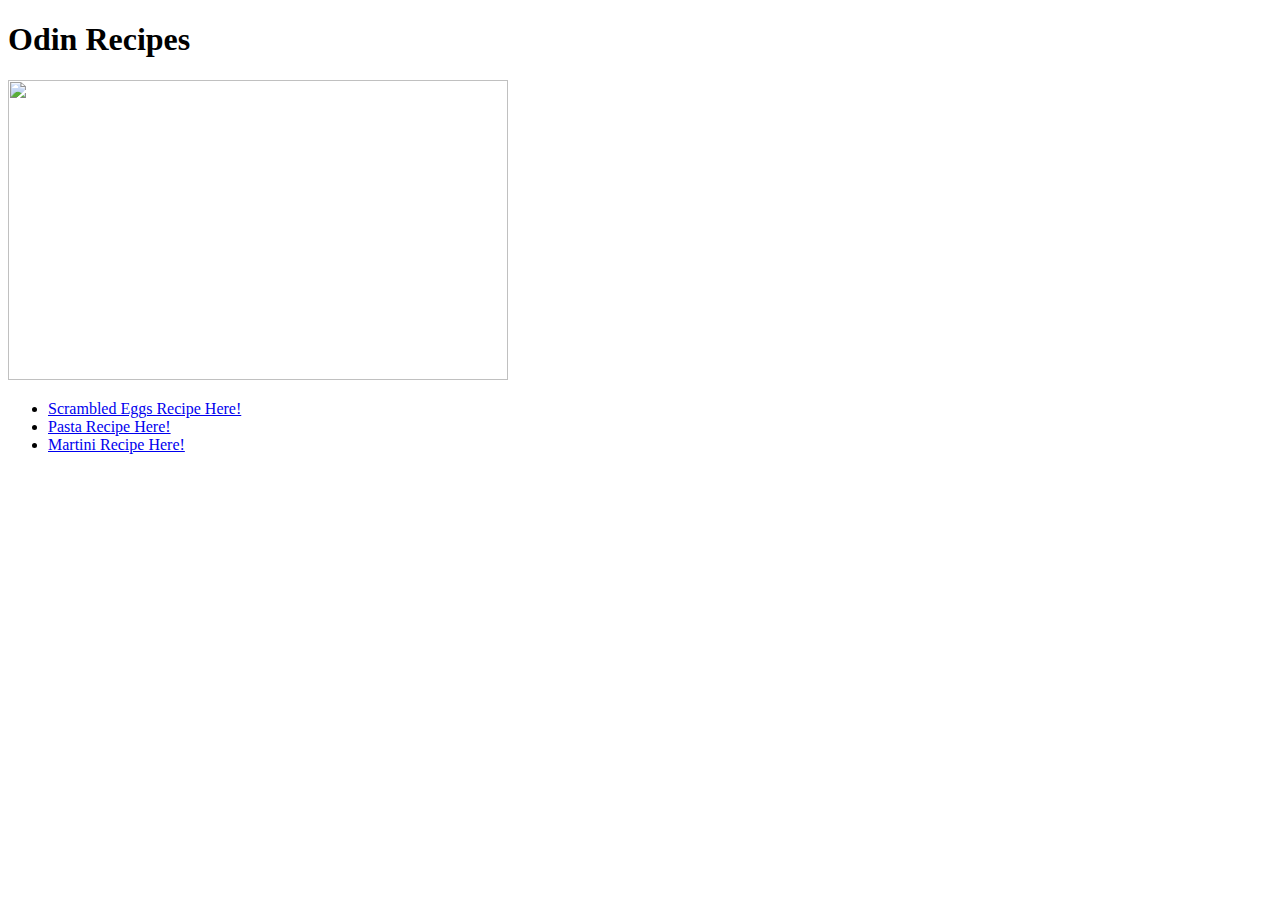
==== index.html @ 169fea9e "Add logo and links to other recipe pages in index.html" ====
<!DOCTYPE html>
<html lang="en">
<head>
    <meta charset="UTF-8">
    <meta name="viewport" content="width=device-width, initial-scale=1.0">
    <title>Recipes Homepage</title>
</head>

<body>
    <h1>Odin Recipes</h1>
    <img src="img/odin-logo.png" width="500" height="300"> 
    <ul>
        <li><a href="recipes/scrambled-eggs.html">Scrambled Eggs Recipe Here!</a></li>
        <li><a href="recipes/pasta.html">Pasta Recipe Here!</a></li>
        <li><a href="recipes/martini.html">Martini Recipe Here!</a></li>
    </ul>
</body>
</html>
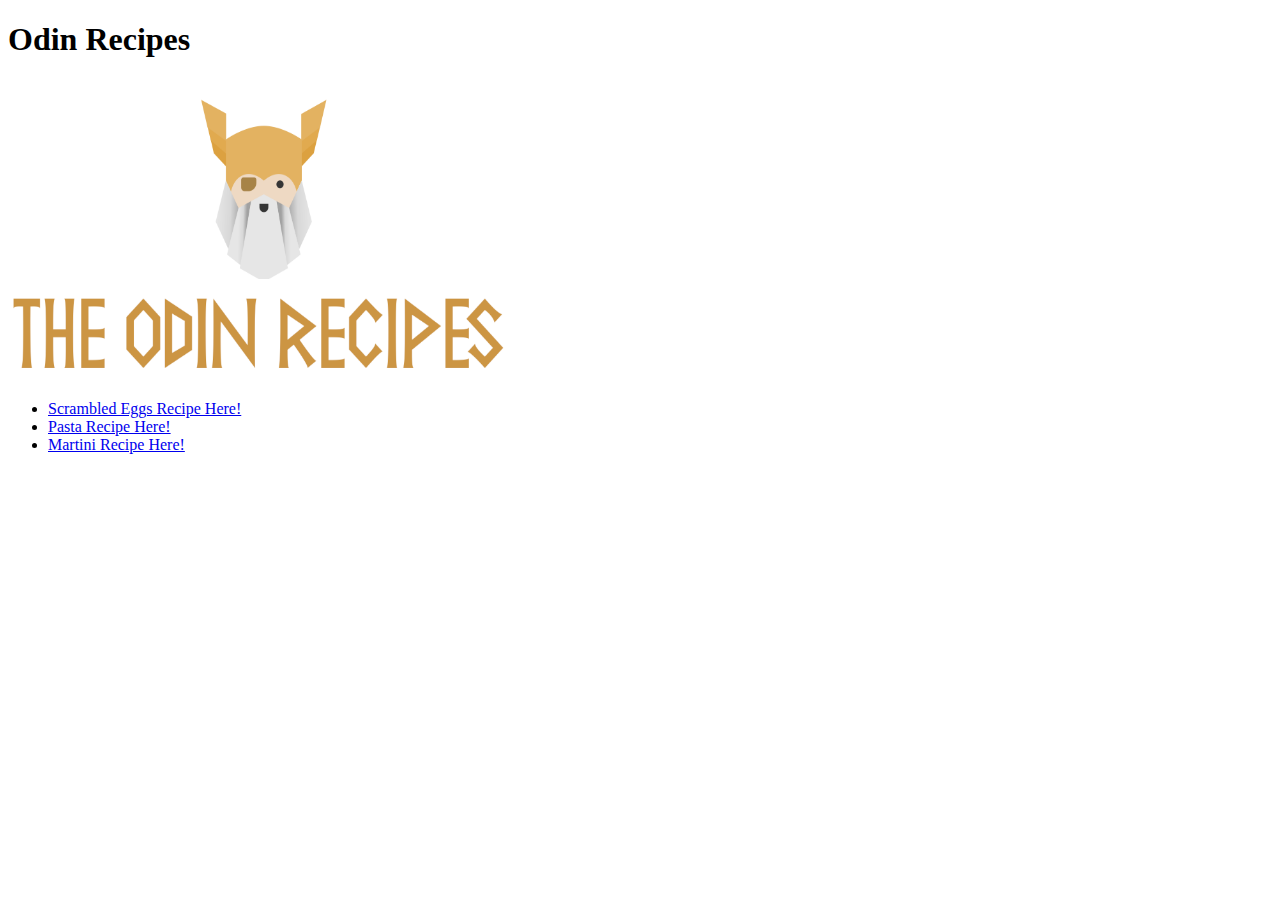
==== commit f3f4e140: "Let index.html open recipes in new tabs" ====
--- a/index.html
+++ b/index.html
@@ -10,9 +10,9 @@
     <h1>Odin Recipes</h1>
     <img src="img/odin-logo.png" width="500" height="300"> 
     <ul>
-        <li><a href="recipes/scrambled-eggs.html">Scrambled Eggs Recipe Here!</a></li>
-        <li><a href="recipes/pasta.html">Pasta Recipe Here!</a></li>
-        <li><a href="recipes/martini.html">Martini Recipe Here!</a></li>
+        <li><a href="recipes/scrambled-eggs.html" target="_blank">Scrambled Eggs Recipe Here!</a></li>
+        <li><a href="recipes/pasta.html" target="_blank">Pasta Recipe Here!</a></li>
+        <li><a href="recipes/martini.html" target="_blank">Martini Recipe Here!</a></li>
     </ul>
 </body>
 </html>